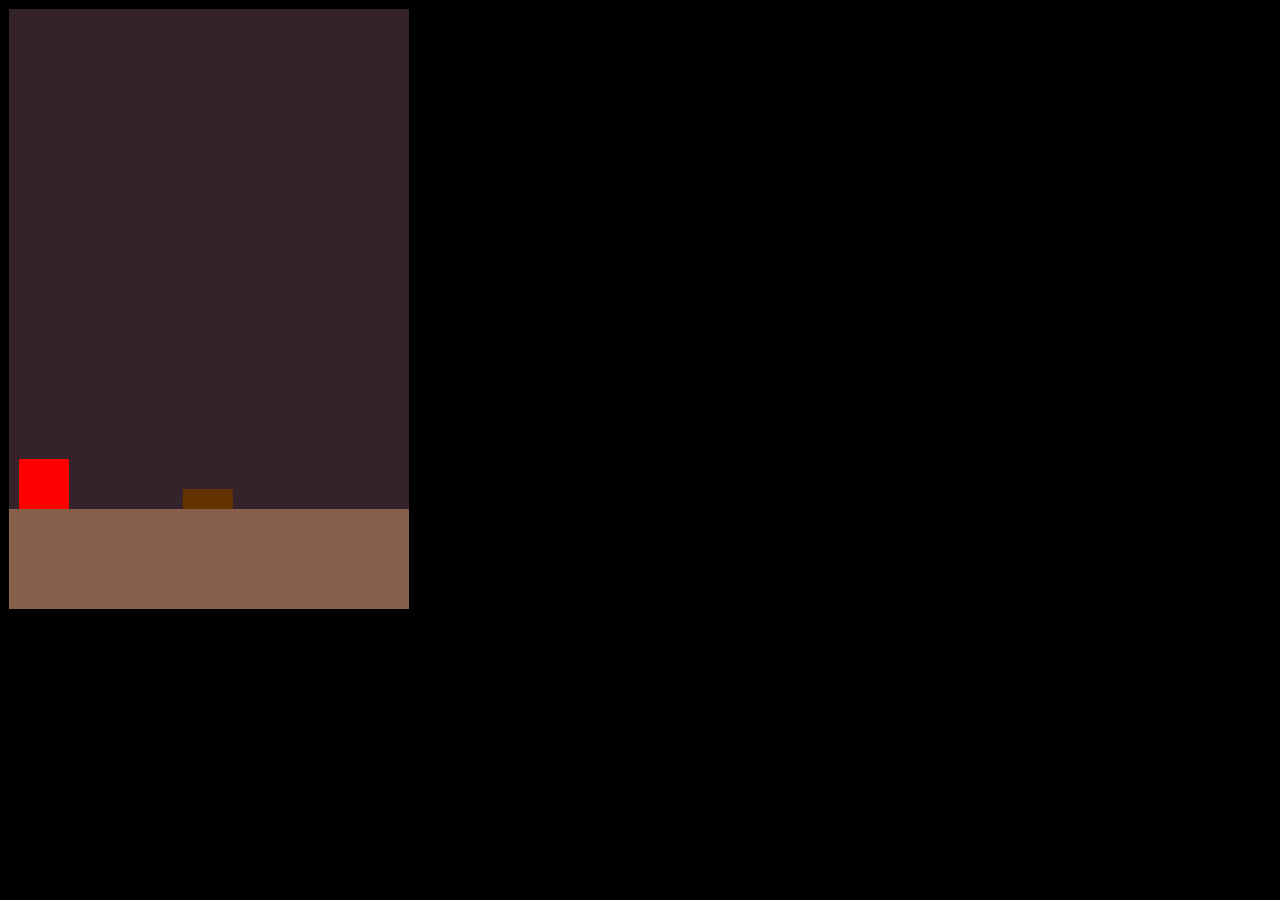
==== first_game/index.html @ f1d37379 "Add files via upload" ====
<html>

<head> <title>tttttt</title></head>

<body>
    <canvas id="canvas" style="border:1px solid #000000;" ></canvas>
</body>
</html>

<style>
    body{
        background-color: black;
    }
    html{
        background-color: black;
    }
    img{
        position: absolute;
        top:100px;
        left:50px;
    }
    #gg{
        position:absolute;
        top:200px;
        left:10px;
    }
</style>

<script>

var can=document.getElementById('canvas');
var ctx=can.getContext('2d');
ctx.canvas.width=400;
ctx.canvas.height=600;

var 
posx=10,
s=20,
h=50,
f=0,
groundh=500,
posy=groundh-h,
speedx=5,
speedy=0,
onground=true,
gravity=1;


var aaa={

  
  height:groundh-s,
  x:ctx.canvas.width+1

};

function eee(){
    if(onground==true)
    {
    speedy=-20; onground=false;
    }
}

function reset(){
    s=Math.floor((Math.random()*500)+5);
    aaa["x"]=canvas.width+s;
    s=Math.floor((Math.random()*90)+20);
    aaa["height"]=groundh-s;
}

function gover(){
 ctx.fillStyle="#34232b";
 ctx.fillRect(0,0,ctx.canvas.width,ctx.canvas.height);
 ctx.fillStyle="#ff0000";

//-------------------------------------------------------------

    var img = document.createElement("img");
    img.src ="iii.png";
    img.width = 300;
    img.height = 50;
    

    // This next line will just add it to the <body> tag
    document.body.appendChild(img);

    var img1 = document.createElement("img");
    img1.src ="gg.png";
    img1.id="gg";
    img1.width = 400;
    img1.height = 150;
    
    
    document.body.appendChild(img1);


//---------------------------------------------------------------

 ctx.fillStyle="#ff0000";
 posy=posy+speedy;
 if(groundh-posy<=50)
 {
     onground=true; speedy=0;
 }
if(onground==false)
{
    speedy=speedy+gravity;
}

 aaa["x"]=aaa["x"]-speedx;
 if(Math.abs(aaa["x"]-posx)<=50 && Math.abs(posy-aaa["height"])<=50 )
 //ctx.fillRect(100,100,50,50);
 
 if(aaa["x"]<=-50) reset();

 
 ctx.fillStyle="#ff0000";
 ctx.fillRect(posx,posy,50,50);
 ctx.fillStyle="#885f4b";
 ctx.fillRect(0,groundh,ctx.canvas.width,ctx.canvas.height);
 ctx.fillStyle="#663300";
 ctx.fillRect(aaa["x"],aaa["height"],50,groundh-aaa["height"]);

 //window.requestAnimationFrame(loop);
 
 }



 function loop(){
 ctx.fillStyle="#34232b";
 ctx.fillRect(0,0,ctx.canvas.width,ctx.canvas.height);



 ctx.fillStyle="#ff0000";
 posy=posy+speedy;
 if(groundh-posy<=50)
 {
     onground=true; speedy=0;
 }
if(onground==false)
{
    speedy=speedy+gravity;
}

 aaa["x"]=aaa["x"]-speedx;
 if(Math.abs(aaa["x"]-posx)<=50 && Math.abs(posy-aaa["height"])<=50 )
 {
 ctx.fillStyle="#ff0000";
 //ctx.fillRect(100,100,50,50);
 f=1;
 window.requestAnimationFrame(gover);
 }
 
 if(aaa["x"]<=-50) reset();
 speedx=speedx+0.02;
 
 ctx.fillStyle="#ff0000";
 ctx.fillRect(posx,posy,50,50);
 ctx.fillStyle="#885f4b";
 ctx.fillRect(0,groundh,ctx.canvas.width,ctx.canvas.height);
 ctx.fillStyle="#663300";
 ctx.fillRect(aaa["x"],aaa["height"],50,groundh-aaa["height"]);

 if(f==0)
 window.requestAnimationFrame(loop);
 
 }





 window.requestAnimationFrame(loop);
 window.addEventListener("keydown",eee);

</script>
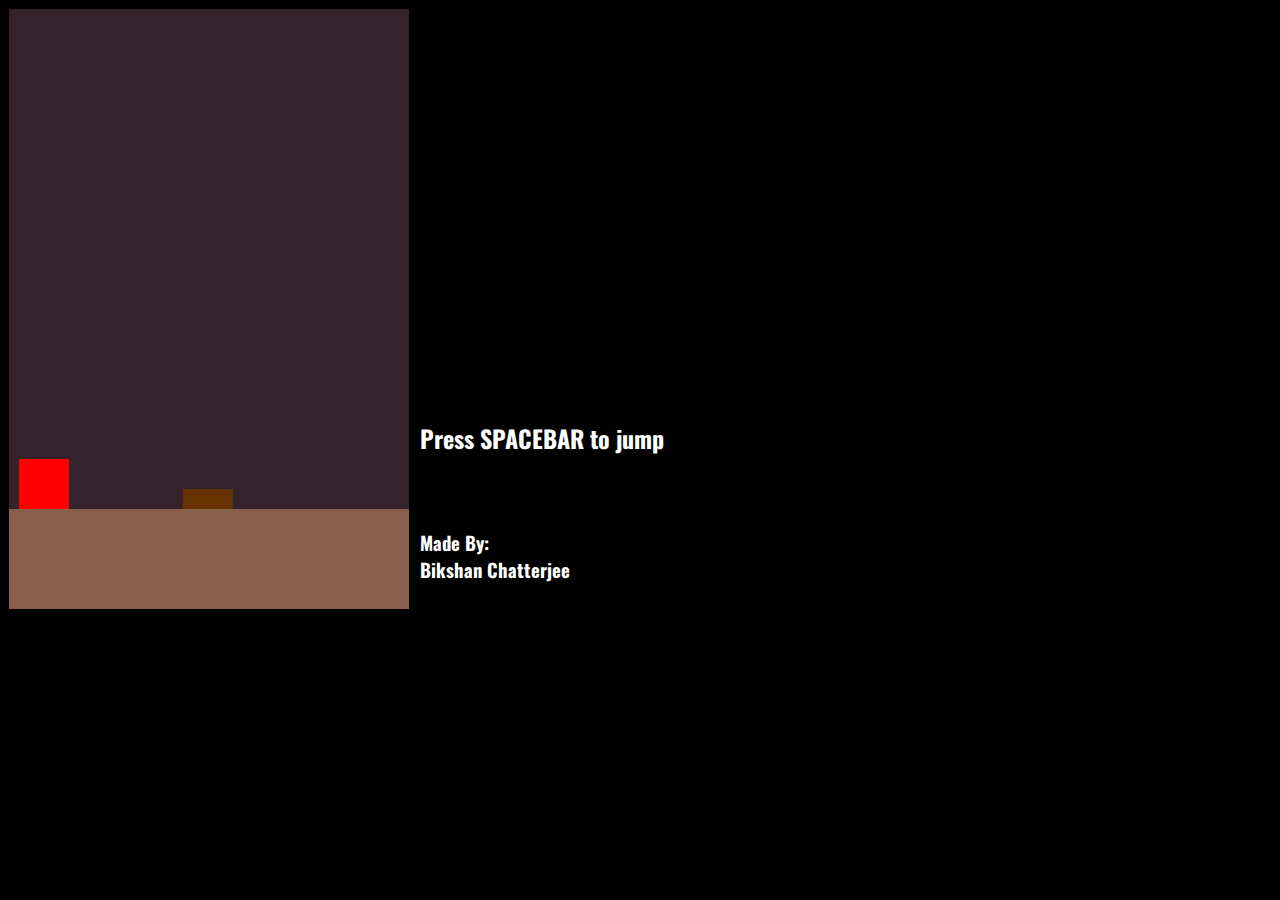
==== commit f3171202: "Add files via upload" ====
--- a/first_game/index.html
+++ b/first_game/index.html
@@ -1,13 +1,19 @@
 <html>
 
-<head> <title>tttttt</title></head>
+<head> 
+	<link rel="shortcut icon" href="skull.ico"/>
+	<title>tttttt</title>
+</head>
 
 <body>
     <canvas id="canvas" style="border:1px solid #000000;" ></canvas>
+    <h2> Press SPACEBAR  to jump <br></h2>
+    <h3>Made By: <br> Bikshan Chatterjee</h3>
 </body>
 </html>
 
 <style>
+    @import url('https://fonts.googleapis.com/css?family=Oswald:400,700');
     body{
         background-color: black;
     }
@@ -23,6 +29,20 @@
         position:absolute;
         top:200px;
         left:10px;
+    }
+    h2{
+        color:white;
+        position: absolute;
+        top:400px;
+        left:420px;
+        font-family: 'Oswald', sans-serif;
+    }
+    h3{
+        color:white;
+        position: absolute;
+        top:510px;
+        left:420px;
+        font-family: 'Oswald', sans-serif;
     }
 </style>
 
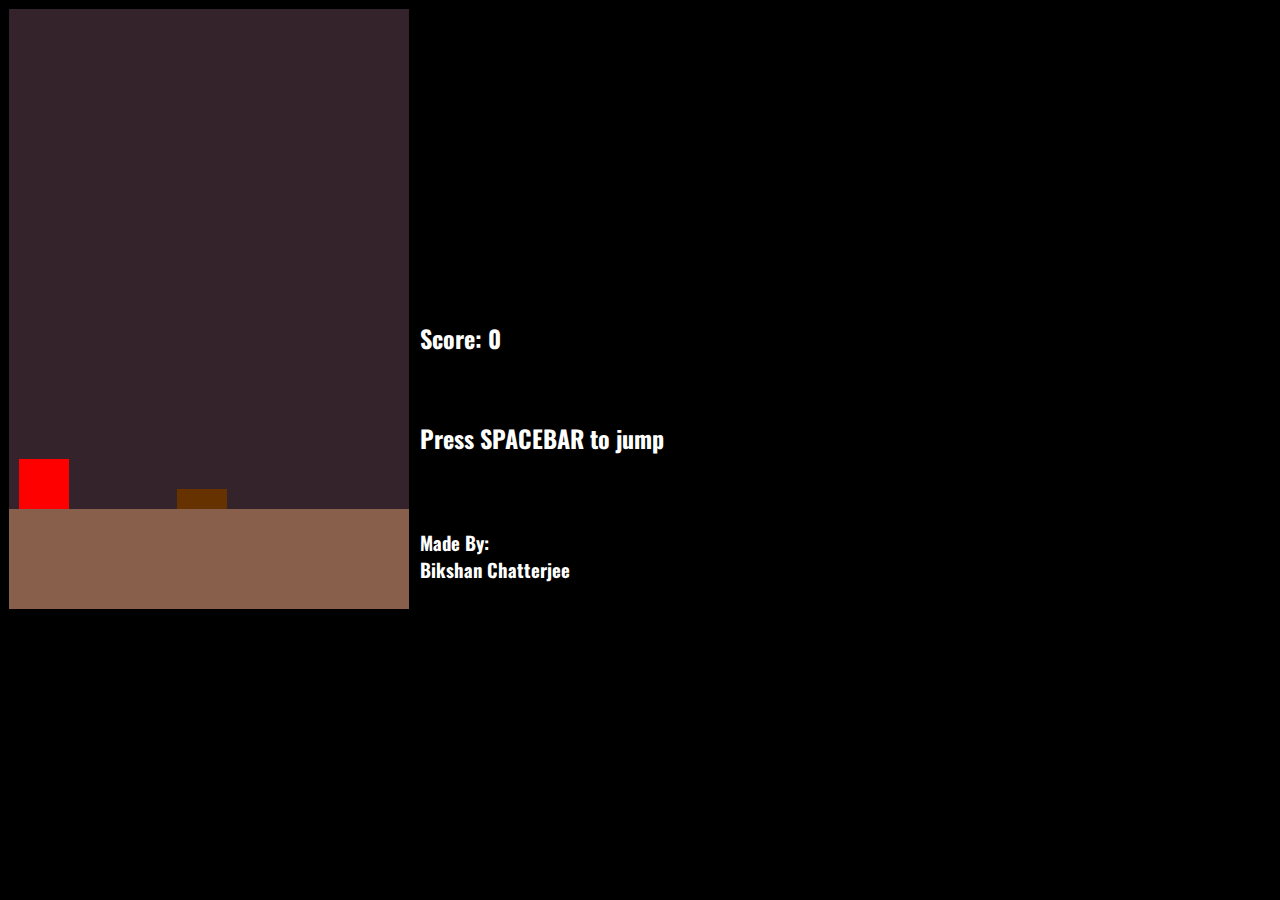
==== commit ff4e69e3: "Add files via upload" ====
--- a/first_game/index.html
+++ b/first_game/index.html
@@ -7,6 +7,7 @@
 
 <body>
     <canvas id="canvas" style="border:1px solid #000000;" ></canvas>
+    <h2 id="score" > Score: 0 <br></h2>
     <h2> Press SPACEBAR  to jump <br></h2>
     <h3>Made By: <br> Bikshan Chatterjee</h3>
 </body>
@@ -29,6 +30,14 @@
         position:absolute;
         top:200px;
         left:10px;
+    }
+    #score{
+        color:white;
+        position: absolute;
+        top:300px;
+        left:420px;
+        font-family: 'Oswald', sans-serif;
+
     }
     h2{
         color:white;
@@ -58,6 +67,7 @@
 s=20,
 h=50,
 f=0,
+ss=0,
 groundh=500,
 posy=groundh-h,
 speedx=5,
@@ -82,10 +92,12 @@
 }
 
 function reset(){
+    ss=ss+1;
     s=Math.floor((Math.random()*500)+5);
     aaa["x"]=canvas.width+s;
     s=Math.floor((Math.random()*90)+20);
     aaa["height"]=groundh-s;
+    document.getElementById("score").innerHTML="Score: "+ss;
 }
 
 function gover(){
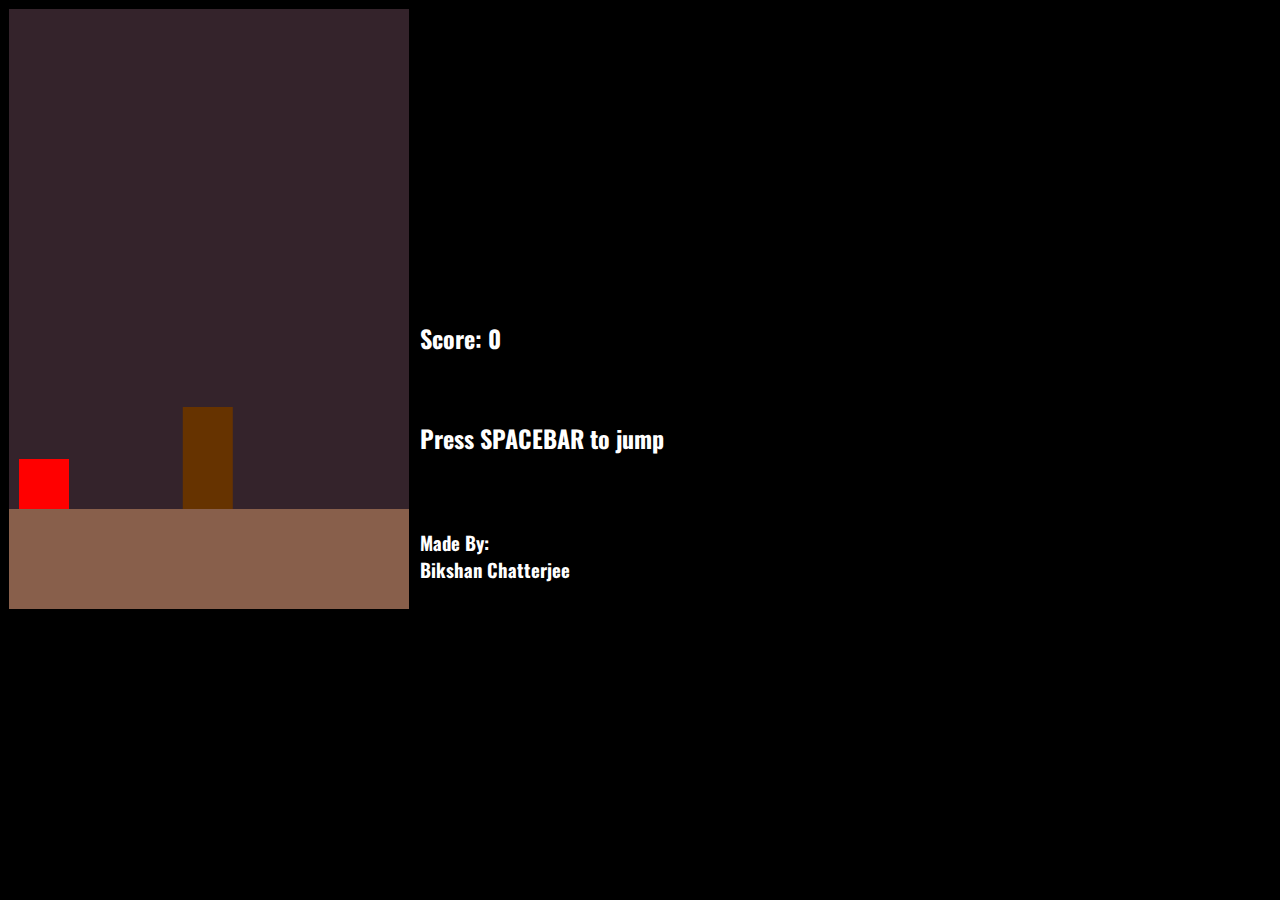
==== commit c7e82ab4: "Add files via upload" ====
--- a/first_game/index.html
+++ b/first_game/index.html
@@ -64,7 +64,7 @@
 
 var 
 posx=10,
-s=20,
+s=Math.floor((Math.random()*90)+20),
 h=50,
 f=0,
 ss=0,
@@ -177,7 +177,7 @@
 }
 
  aaa["x"]=aaa["x"]-speedx;
- if(Math.abs(aaa["x"]-posx)<=50 && Math.abs(posy-aaa["height"])<=50 )
+ if(Math.abs(aaa["x"]-posx)<=50 && aaa["height"]<=posy+50 )
  {
  ctx.fillStyle="#ff0000";
  //ctx.fillRect(100,100,50,50);
@@ -206,6 +206,7 @@
 
  window.requestAnimationFrame(loop);
  window.addEventListener("keydown",eee);
+ window.addEventListener("click",eee);
 
 </script>
 
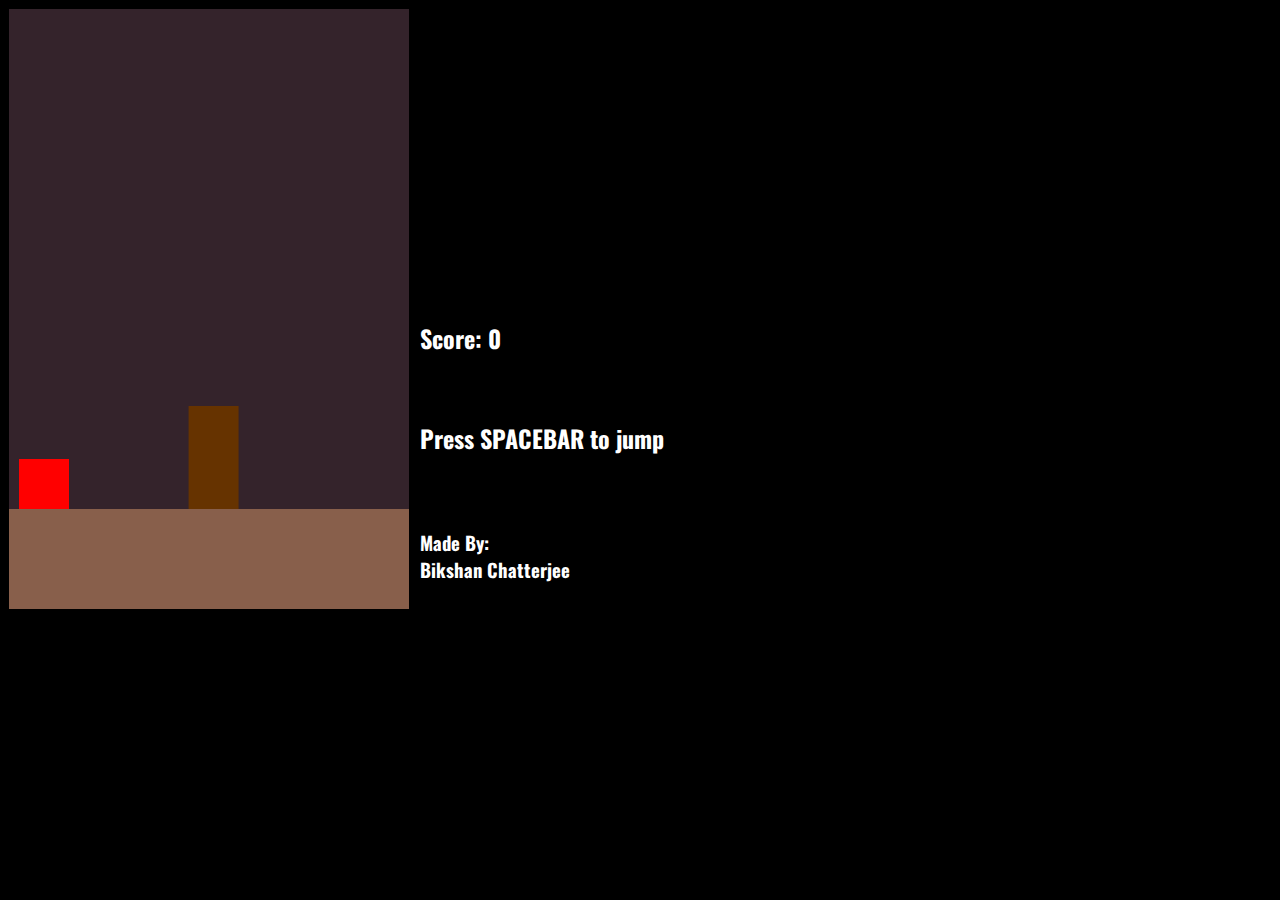
==== commit 9d28bde4: "Add files via upload" ====
--- a/first_game/index.html
+++ b/first_game/index.html
@@ -101,9 +101,10 @@
 }
 
 function gover(){
- ctx.fillStyle="#34232b";
+
+/* ctx.fillStyle="#34232b";
  ctx.fillRect(0,0,ctx.canvas.width,ctx.canvas.height);
- ctx.fillStyle="#ff0000";
+ ctx.fillStyle="#ff0000"; */
 
 //-------------------------------------------------------------
 
@@ -128,6 +129,7 @@
 
 //---------------------------------------------------------------
 
+/*
  ctx.fillStyle="#ff0000";
  posy=posy+speedy;
  if(groundh-posy<=50)
@@ -141,7 +143,7 @@
 
  aaa["x"]=aaa["x"]-speedx;
  if(Math.abs(aaa["x"]-posx)<=50 && Math.abs(posy-aaa["height"])<=50 )
- //ctx.fillRect(100,100,50,50);
+ 
  
  if(aaa["x"]<=-50) reset();
 
@@ -152,8 +154,8 @@
  ctx.fillRect(0,groundh,ctx.canvas.width,ctx.canvas.height);
  ctx.fillStyle="#663300";
  ctx.fillRect(aaa["x"],aaa["height"],50,groundh-aaa["height"]);
-
- //window.requestAnimationFrame(loop);
+*/
+
  
  }
 
@@ -187,6 +189,7 @@
  
  if(aaa["x"]<=-50) reset();
  speedx=speedx+0.02;
+ 
  
  ctx.fillStyle="#ff0000";
  ctx.fillRect(posx,posy,50,50);
